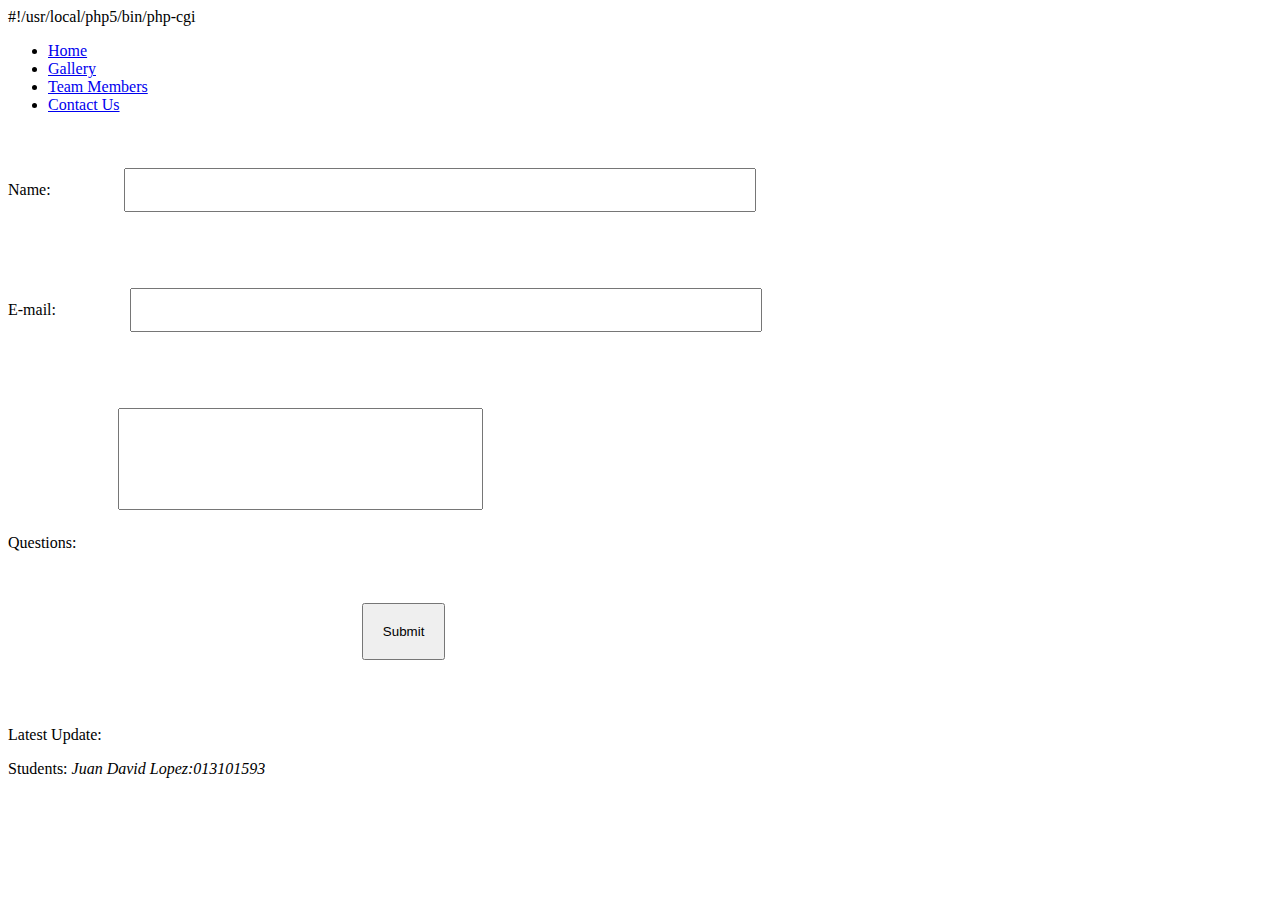
==== contact.html @ 78ce3528 "Changed form.html to contact.html" ====
#!/usr/local/php5/bin/php-cgi

<!DOCTYPE html>
<html lang="en">
    <head>
        <meta charset="UTF-8">
        <meta name="viewport" content="width=device-width, initial-scale=1, maximum-scale=1">
        <title>Contact | Beach Launch Team</title>
    
       <link rel="stylesheet" href="css/style.css"> 
       <link rel="stylesheet" href="form.css">
    </head>
    <body>
        <div class="container">
            <header>
            </header>
            <nav>
                <ul>
                    <li><a href="index.html">Home</a></li>
                    <li><a href="gallery.html">Gallery</a></li>
                    <li><a href="team.php">Team Members</a></li>
                    <li><a href="contact.php">Contact Us</a></li>
                </ul>
            </nav>

            <main>
                <form id="contact" method="" action="">
				    Name: <input type="text" name="name" value=""> <br>
				    E-mail: <input type="text" name="email" value=""> <br>
				    Questions: <textarea name="comment" rows="5" cols="40"></textarea>
				    <input type="submit" name="submit" value="Submit">
			    </form>
            </main>
            <footer>
                <p>Latest Update: <em><!--#echo var="LAST_MODIFIED"--></em> </p>
                <p>Students: <em>Juan David Lopez:<span>013101593</span></em></p>
            </footer>
        </div>
    </body>
</html>
---- form.css ----
input[type=text] {
    width: 50%;
    padding: 1% 1%;
    margin:  3% 5.5%;
    box-sizing: border-box;
}



textarea {
    margin:  3%;
    padding: 1%;
    box-sizing: border-box;
    resize: none;
}


input[type=submit], input[type=reset] {
    color: Black;
    padding: 1.5%;
    margin: 4% 28%;
}
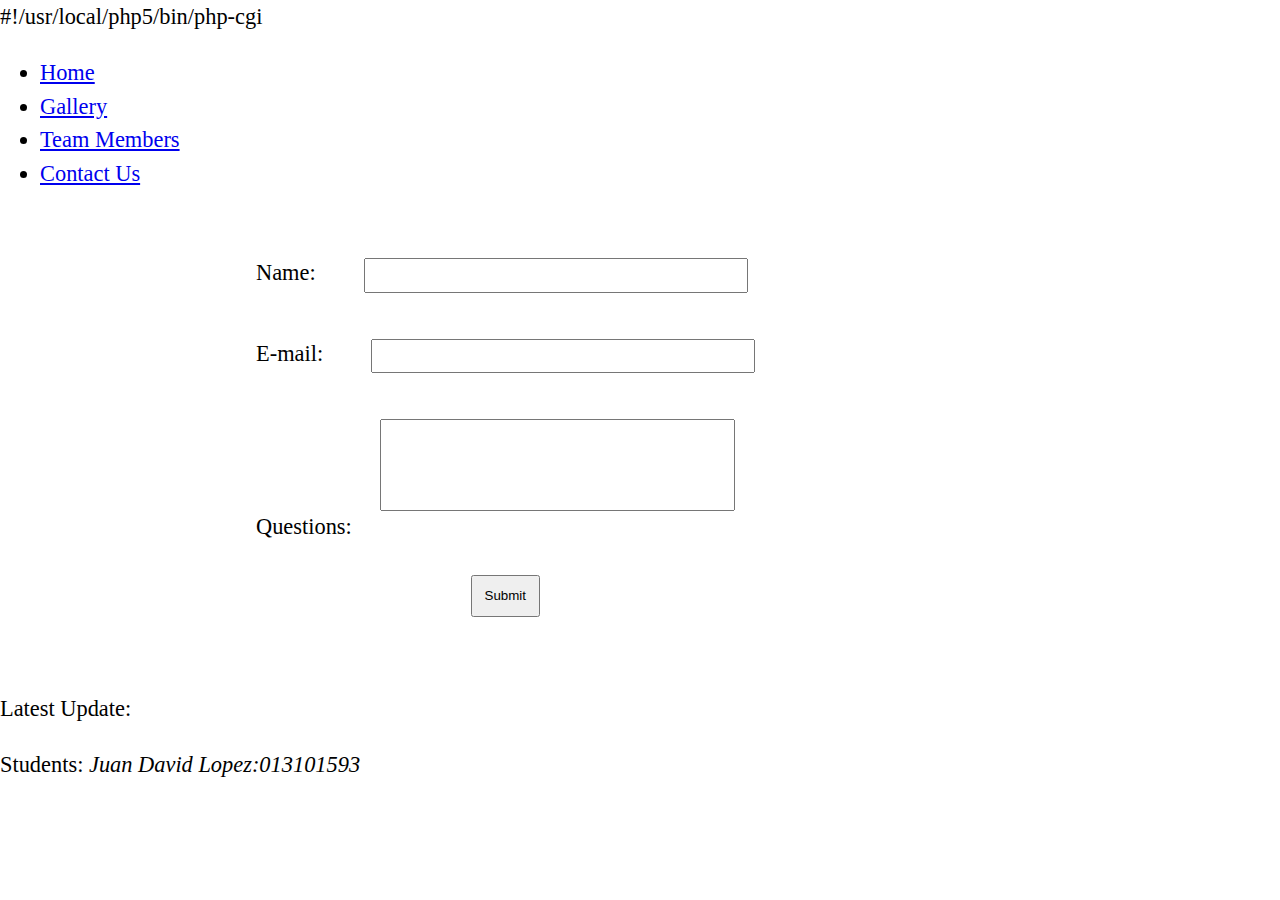
==== commit 64aa28b0: "Add some features, modularize code, modularize css more and refactor a css rule for home page" ====
--- a/contact.html
+++ b/contact.html
@@ -16,7 +16,7 @@
             </header>
             <nav>
                 <ul>
-                    <li><a href="index.html">Home</a></li>
+                    <li><a href="index.php">Home</a></li>
                     <li><a href="gallery.html">Gallery</a></li>
                     <li><a href="team.php">Team Members</a></li>
                     <li><a href="contact.php">Contact Us</a></li>
--- a/css/style.css
+++ b/css/style.css
@@ -0,0 +1,64 @@
+@import url('https://fonts.googleapis.com/css?family=Expletus+Sans:700i');
+body,
+html {
+    height: 100%;
+    margin: 0;
+}
+
+body {
+    font-size: 65.2%;
+    line-height: 1.5em;
+}
+
+h1, h2, h3 {
+    padding: .5em 0 .7em 0;
+    font-weight: bold;
+}
+
+
+h2 {
+    font-family: 'Expletus Sans', sans-serif;
+    /*border-bottom: .2em solid #ffffff;*/
+    font-size: 1.8em;
+    /*display: inline-block;*/
+    text-align: center;
+    /*margin: 0 auto 0 auto;*/
+}
+
+.clearfix {
+    clear: both;
+}
+
+span.subTitle {
+    font-size: 1.5em;
+}
+
+main {
+    display: block;
+    margin: 2em 20% 2em 20%;
+    /* width: 80%; */
+}
+
+/*Media Queries default*/
+
+@media (min-width: 0px) and (max-width: 600px) {
+    body {font-size: 1.1em}
+}
+
+/* Small devices (portrait tablets and large phones, 600px and up) */
+
+@media (min-width: 600px) {
+    body {font-size: 1.2em}
+}
+
+/* Medium devices (landscape tablets, 768px and up) */
+
+@media (min-width: 768px) {
+    body {font-size: 1.3em}
+}
+
+/* Large devices (laptops/desktops, 992px and up) */
+
+@media (min-width: 992px) {
+    body {font-size: 1.4em}
+}